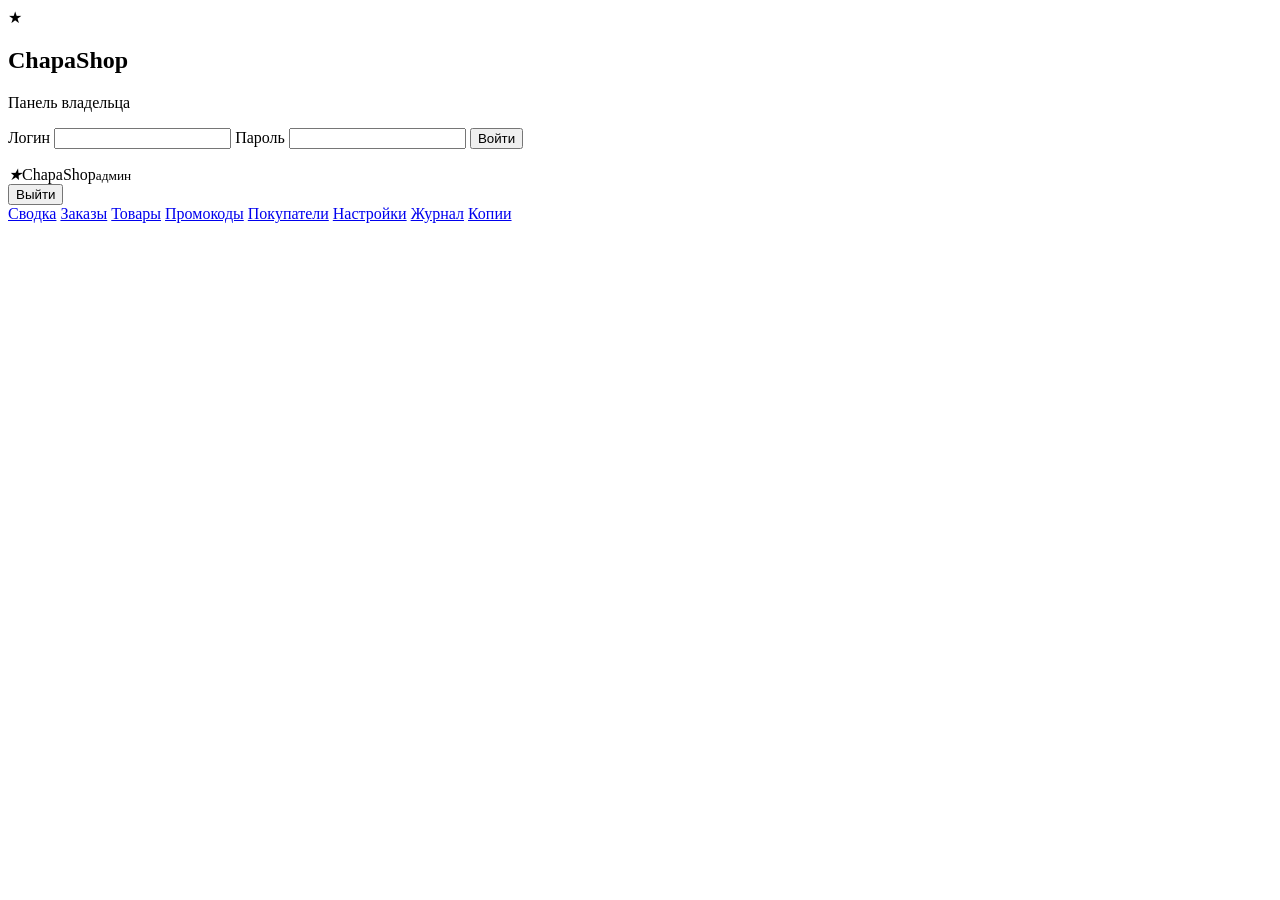
==== web/admin.html @ 3fba473c "Add files via upload" ====
<!doctype html>
<html lang="ru">
<head>
  <meta charset="utf-8">
  <meta name="viewport" content="width=device-width, initial-scale=1, viewport-fit=cover">
  <meta name="robots" content="noindex, nofollow">
  <meta name="theme-color" content="#7B2FF7">
  <title>ChapaShop — панель владельца</title>
  <!-- Шрифт Manrope. Если Google Fonts недоступен, сработает системный шрифт. -->
  <link rel="preconnect" href="https://fonts.googleapis.com">
  <link rel="preconnect" href="https://fonts.gstatic.com" crossorigin>
  <link rel="stylesheet" href="https://fonts.googleapis.com/css2?family=Manrope:wght@400;500;600;700;800&display=swap">
  <!-- Версию ?v=… к этим двум ссылкам добавляет сам сервер (main.py), руками менять не нужно. -->
  <link rel="stylesheet" href="/static/admin.css">
</head>
<body>
  <!-- Пока идёт проверка входа, показываем только крутилку -->
  <div id="boot" class="boot"><div class="spin"></div></div>

  <!-- ===== ФОРМА ВХОДА: после успешного входа полностью скрывается ===== -->
  <section id="login" class="login hidden" aria-label="Вход">
    <form id="loginForm" class="login-card" autocomplete="on">
      <div class="login-logo">★</div>
      <h1>Chapa<span>Shop</span></h1>
      <p class="muted">Панель владельца</p>
      <label class="fld">Логин
        <input name="username" autocomplete="username" required maxlength="64" autocapitalize="off" spellcheck="false">
      </label>
      <label class="fld">Пароль
        <input name="password" type="password" autocomplete="current-password" required maxlength="128">
      </label>
      <button class="btn lg" id="loginBtn">Войти</button>
      <p id="loginErr" class="err" role="alert"></p>
    </form>
  </section>

  <!-- ===== ПАНЕЛЬ ===== -->
  <div id="app" class="hidden">
    <header class="top">
      <div class="top-row">
        <div class="logo"><i>★</i>Chapa<span>Shop</span><small>админ</small></div>
        <button id="logout" class="btn ghost sm">Выйти</button>
      </div>
      <!-- Вкладки: переключаются без перезагрузки страницы (адрес меняется только после #) -->
      <nav id="tabs" aria-label="Разделы">
        <a data-tab="dash" href="#dash">Сводка</a>
        <a data-tab="orders" href="#orders">Заказы</a>
        <a data-tab="products" href="#products">Товары</a>
        <a data-tab="promos" href="#promos">Промокоды</a>
        <a data-tab="customers" href="#customers">Покупатели</a>
        <a data-tab="settings" href="#settings">Настройки</a>
        <a data-tab="audit" href="#audit">Журнал</a>
        <a data-tab="backup" href="#backup">Копии</a>
      </nav>
    </header>
    <main id="view"></main>
  </div>

  <div id="modal" class="modal hidden" role="dialog" aria-modal="true"></div>
  <div id="toast" class="toast" role="status" aria-live="polite"></div>
  <script src="/static/admin.js"></script>
</body>
</html>
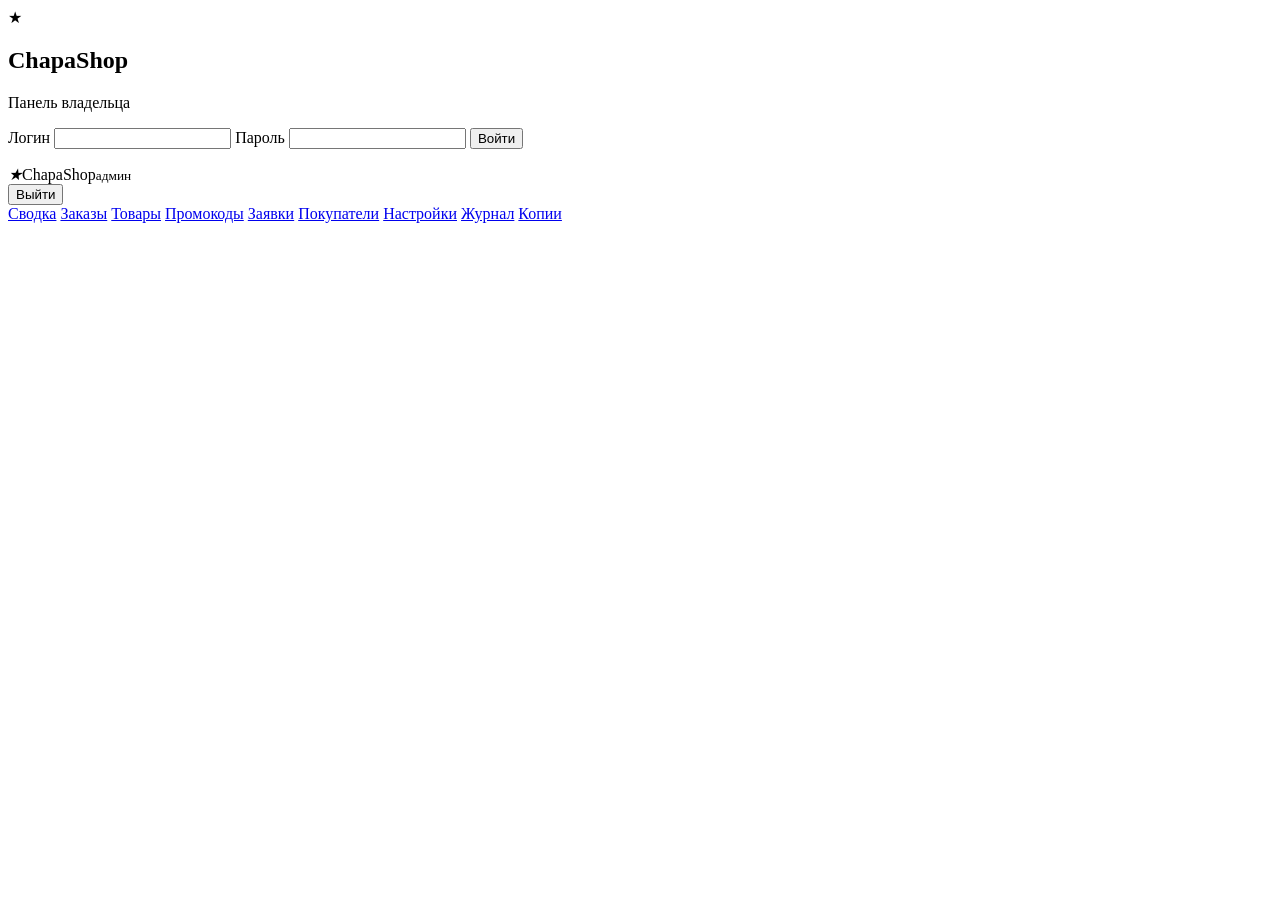
==== commit 0c83b39e: "Update admin.html" ====
--- a/web/admin.html
+++ b/web/admin.html
@@ -47,6 +47,7 @@
         <a data-tab="orders" href="#orders">Заказы</a>
         <a data-tab="products" href="#products">Товары</a>
         <a data-tab="promos" href="#promos">Промокоды</a>
+        <a data-tab="requests" href="#requests">Заявки</a>
         <a data-tab="customers" href="#customers">Покупатели</a>
         <a data-tab="settings" href="#settings">Настройки</a>
         <a data-tab="audit" href="#audit">Журнал</a>
